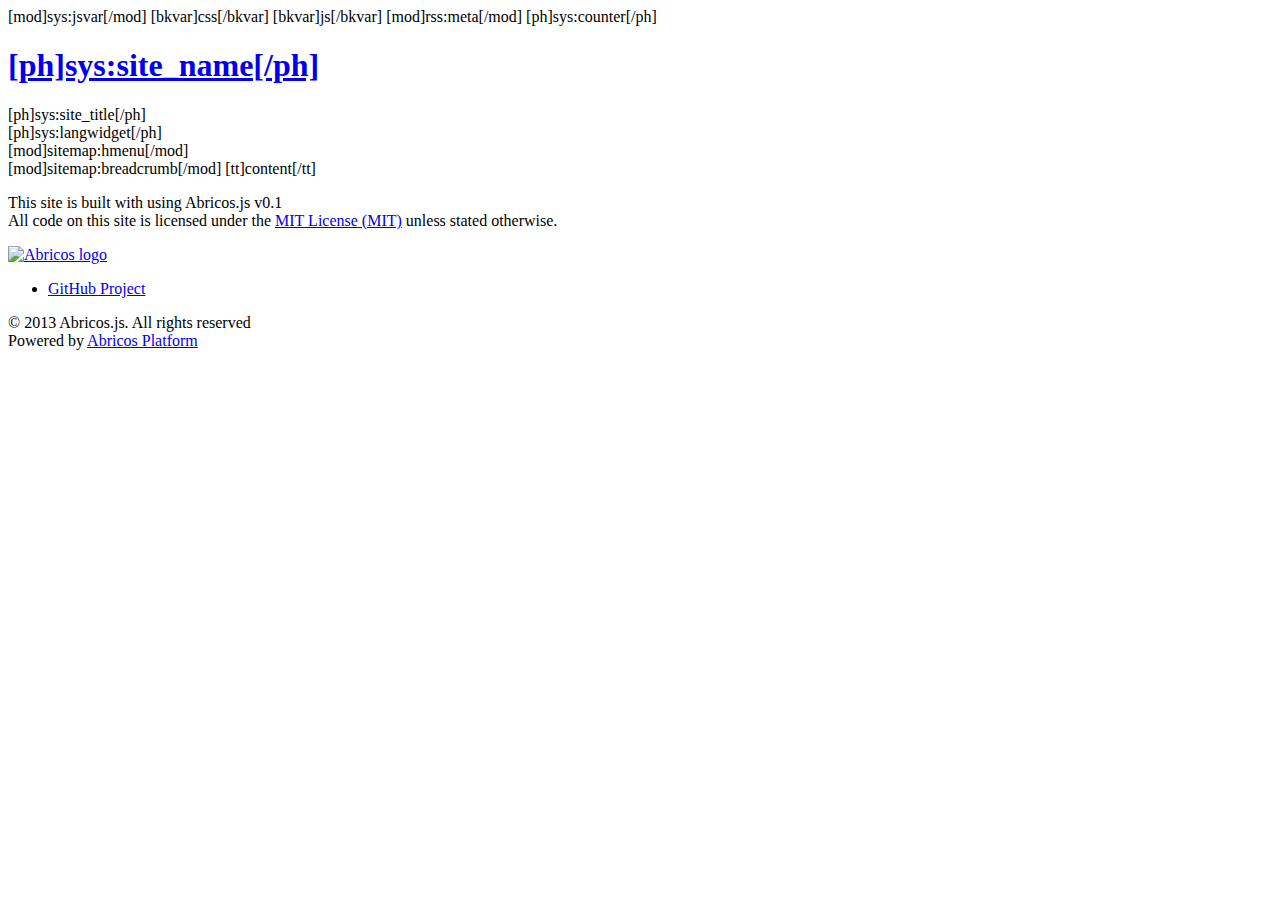
==== tt/abricosjs/main.html @ 3d1e0a7e "add template" ====
<!--[*]
[var=meta_title][/var][var=meta_keys][/var][var=meta_desc][/var]
[ph=sys:meta_title][/ph][ph=sys:meta_keys][/ph][ph=sys:meta_desc][/ph]
[ph=sys:site_name]Abricos.js[/ph]
[ph=sys:site_title]JavaScript Framework[/ph]

[bkvar=ttowner]default[/bkvar]
[bkvar=js][/bkvar]
[bkvar=css][/bkvar]

[mod=sys]jsvar[/mod]
[mod=rss]meta[/mod]

[var=version][/var]
[var=jsyui][/var]

[mod=sitemap]hmenu,breadcrumb[/mod]
[mod=user]userline[/mod]

[mcss=sys]widget.css[/mcss] // Будет удалет. Оставлен для совместимости

[ph=sys:counter][/ph]
[ph=sys:langwidget][/ph]

[*]--><!DOCTYPE html>
<html lang="ru" class="yui3-loading">
<head>
	<title>[var]meta_title[/var]</title>
	<meta name="keywords" content="[var]meta_keys[/var]">
	<meta name="description" content="[var]meta_desc[/var]">
	<meta http-equiv="Content-Type" content="text/html; charset=utf-8" />

	<link href="/gzip.php?file=/css/pure/pure-min.css&v=[var]version[/var]" rel="stylesheet" >
	<link href="/tt/[bkvar]ttowner[/bkvar]/css/main.css?v=0.4" type="text/css" rel="stylesheet">

	[mod]sys:jsvar[/mod]
	
	<link href="/tt/[bkvar]ttowner[/bkvar]/css/main.css?v=0.1" type="text/css" rel="stylesheet" />
	<link href="/tt/[bkvar]ttowner[/bkvar]/css/main2.css?v=0.1" type="text/css" rel="stylesheet" />
	<link href="/tt/[bkvar]ttowner[/bkvar]/css/baby-blue.css?v=0.1" type="text/css" rel="stylesheet" />
	
	[bkvar]css[/bkvar]

	[bkvar]js[/bkvar]

	<link rel="stylesheet" href="/tt/[bkvar]ttowner[/bkvar]/css/override.css?v=0.1" type="text/css" />

	[mod]rss:meta[/mod]
	
	<script src="/tt/[bkvar]ttowner[/bkvar]/js/rainbow-custom.min.js"></script>
	
	[ph]sys:counter[/ph]
	
</head>
<body>

	<div id="doc">
		<div id="hd"><header>
			<div class="tline">
				<div class="gwrap">
					<div class="pure-g">
					
						<div class="pure-u-1-4">
							<h1 class="site-name">
								<a href="/">[ph]sys:site_name[/ph]</a>
							</h1>
						</div>
						<div class="pure-u-1-2">
							<div class="site-desc">
								[ph]sys:site_title[/ph]
							</div>
						</div>

						<div class="pure-u-1-4 langblock">
							[ph]sys:langwidget[/ph]
						</div>						
					</div>
					<div id="userauthblock" style="display:none">
						<div class="small smalluserblock">
							[mod]user:userline[/mod]
						</div>
					</div>
				</div>
			</div>
			<div class="mline">
				<div class="gwrap">
					[mod]sitemap:hmenu[/mod]
				</div>
			</div>
		</header></div>
		
		<div id="bd">
			<div class="gwrap">
				<div class="pure-g">
					<div class="pure-u-1">
						<div class="content">
							[mod]sitemap:breadcrumb[/mod]
							[tt]content[/tt]
						</div>
					</div>
				</div>
			</div>
		</div>


		<div id="ft" class="legal pure-g-r">
			<div class="gwrap">
				<div id="footer-container" class="">
					<div class="pure-u-2-5">
						<div class="l-box">
							<p class="legal-license">
								This site is built with using Abricos.js v0.1<br> All code
								on this site is licensed under the <a
									href="https://github.com/abricos/abricos.js/blob/master/LICENSE">MIT
									License (MIT)</a> unless stated otherwise.
							</p>
						</div>
					</div>
					<div class="pure-u-1-5">
						<div class="l-box legal-logo">
							<a href="http://abricosjs.org/"> <img width="50" height="50"
								alt="Abricos logo" src="/tt/[bkvar]ttowner[/bkvar]/img/logo-footer.png">
							</a>
						</div>
					</div>
					<div class="pure-u-2-5">
						<div class="l-box">
							<ul class="legal-links">
								<li><a href="https://github.com/abricos/abricos.js">GitHub Project</a></li>
							</ul>
							<p class="legal-copyright">
								&copy; 2013 Abricos.js. All rights reserved<br />
								Powered by <a href="http://abricos.org" title="Abricos - Content Management System (CMS), Web Application Platform (WebOS)">Abricos Platform</a>
							</p>
							
						</div>
					</div>
				</div>
			</div>
		</div>
	</div>
</body>
</html>
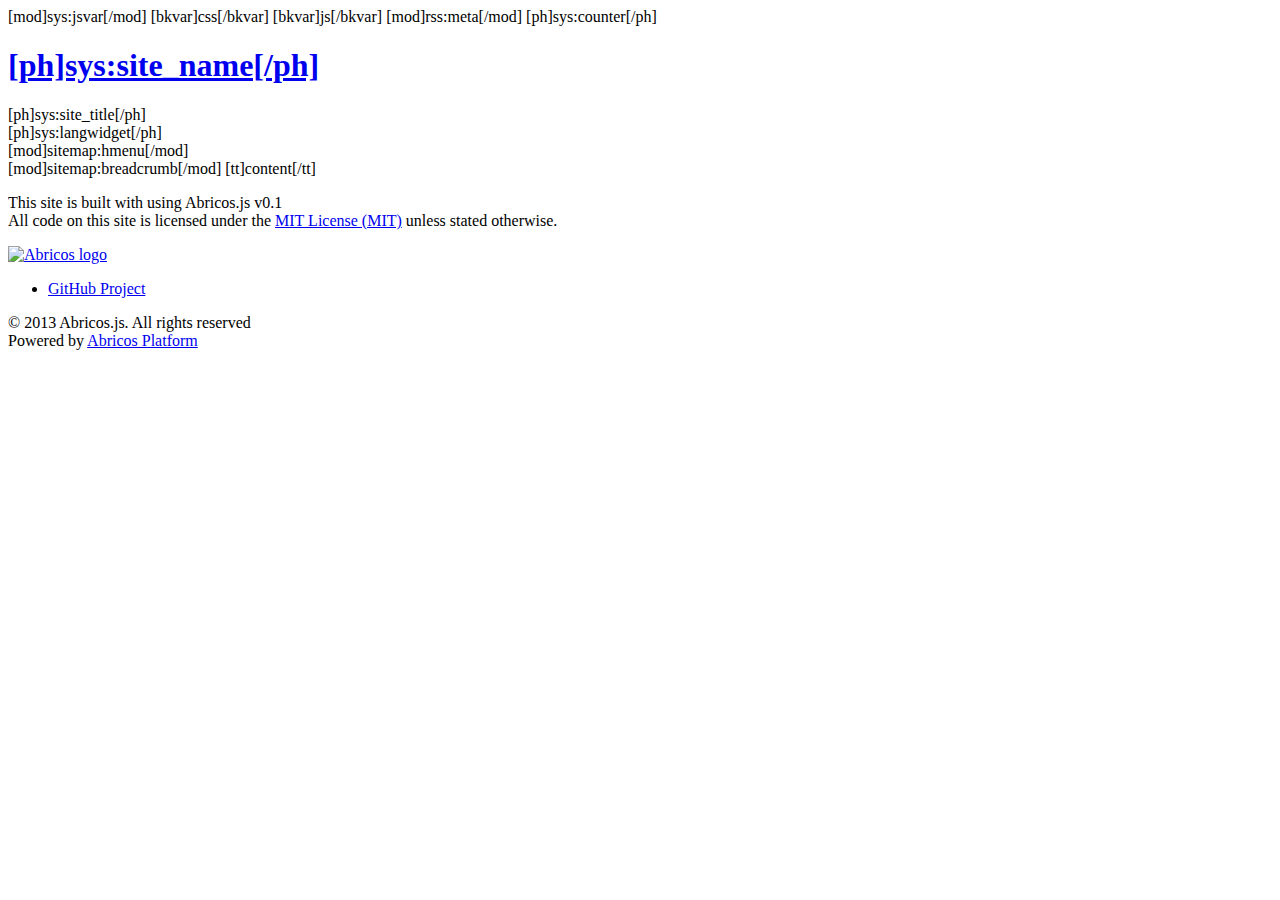
==== commit 23159571: "add favicon" ====
--- a/tt/abricosjs/main.html
+++ b/tt/abricosjs/main.html
@@ -29,6 +29,8 @@
 	<meta name="keywords" content="[var]meta_keys[/var]">
 	<meta name="description" content="[var]meta_desc[/var]">
 	<meta http-equiv="Content-Type" content="text/html; charset=utf-8" />
+
+    <link rel="shortcut icon" type="image/png" href="/tt/[bkvar]ttowner[/bkvar]/img/favicon.png">
 
 	<link href="/gzip.php?file=/css/pure/pure-min.css&v=[var]version[/var]" rel="stylesheet" >
 	<link href="/tt/[bkvar]ttowner[/bkvar]/css/main.css?v=0.4" type="text/css" rel="stylesheet">
